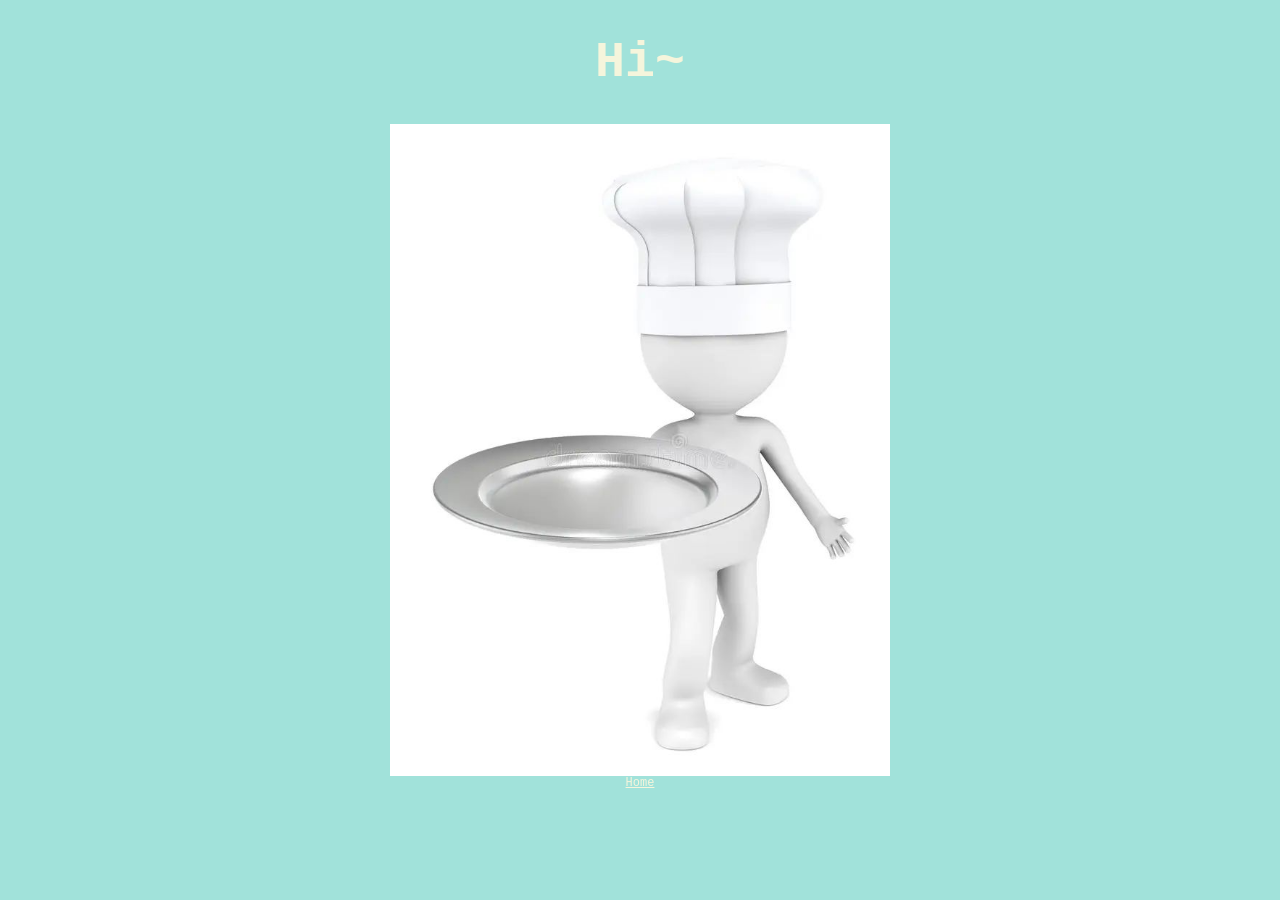
==== See more....html @ b8845d0b "homepage" ====
<!DOCTYPE html>
<html lang="en">
<head>
    <meta charset="UTF-8">
    <meta name="viewport" content="width=device-width, initial-scale=1.0">
     <link rel="stylesheet" href="style.css">
    <title>See more...</title>
</head>
<body>
    <h1>Hi~ </h1>
    <img src="11.jpg" alt="picture of chef" width="200">
    <a href="index.html">Home</a>
    
</body>
</html>
---- style.css ----
body{
    background : rgb(161, 226, 218);
}

h1{
    text-align: center;
    font-family: 'Courier New', Courier, monospace;
    font-size: 50px;
    color:beige;
}
p{
    text-align: center;
    font-family: 'Courier New', Courier, monospace;
    font-size: 30px;
    color:beige;
    border:10px dotted rgb(252, 198, 241);
}
a{
    display: block;
    text-align: center;
    font-family: 'Courier New', Courier, monospace;
    font-size: 12px;
    color: beige;
}

img{width: 500px;
    display: block;
    margin-left: auto;
    margin-right: auto;
}
canvas{
    position: fixed;
    left: 0;
    top: 0;
    z-index: -1;
}
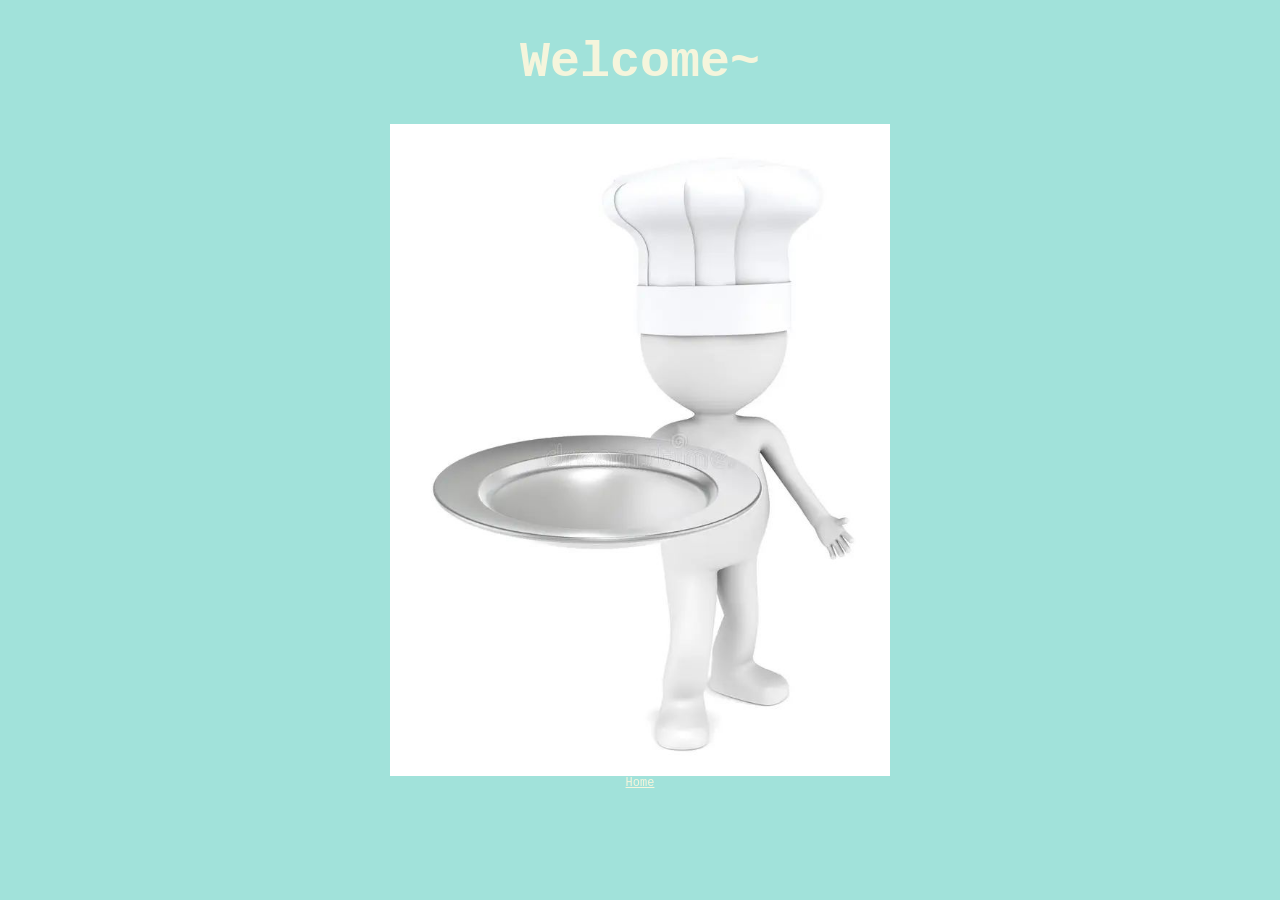
==== commit 5e634bf5: "homepage1" ====
--- a/See more....html
+++ b/See more....html
@@ -7,7 +7,7 @@
     <title>See more...</title>
 </head>
 <body>
-    <h1>Hi~ </h1>
+    <h1>Welcome~ </h1>
     <img src="11.jpg" alt="picture of chef" width="200">
     <a href="index.html">Home</a>
     
